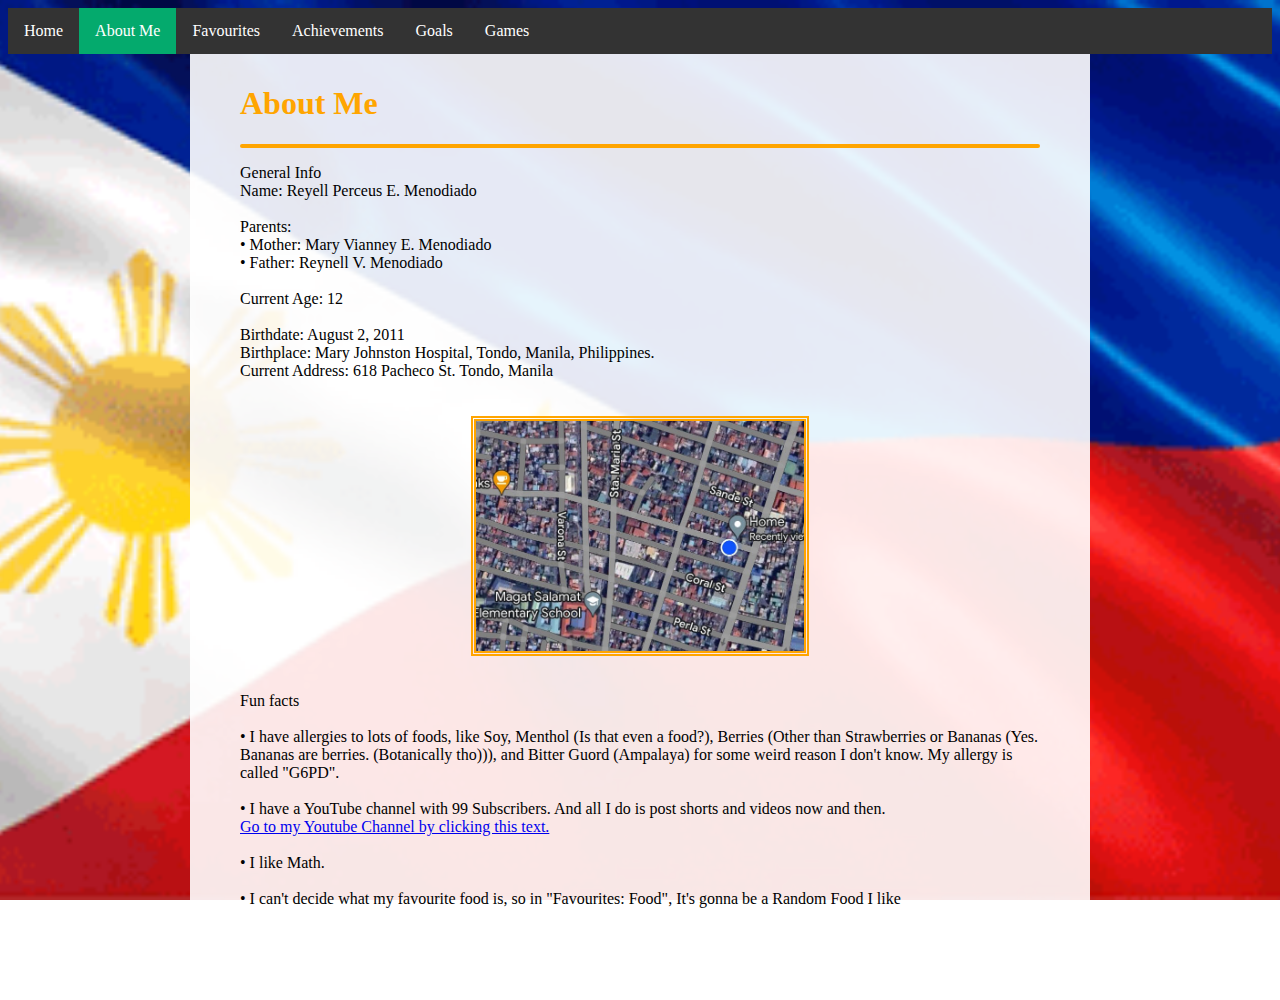
==== Abtme.html @ 0b3e8c00 "Add files via upload" ====
<html lang="en">

<head>
	<title> My Page </title>
	<link rel="stylesheet" href="mystyleA.css">
</head>

<body>
	<ul>
		<li><a href="index.html">Home</a></li>
		<li><a class="active" href="Abtme.html">About Me</a></li>
		<li><a href="fav.html">Favourites</a></li>
		<li><a href="achievs.html">Achievements</a></li>
		<li><a href="goals.html">Goals</a></li>
		<li><a href="Games.html">Games</a></li>
	</ul>
	<div>
		<h1 class="two"> About Me </h1>
		<hr>
		<p class="dalawa">
		General Info<br>
Name: Reyell Perceus E. Menodiado <br><br>
Parents:<br>
• Mother: Mary Vianney E. Menodiado <br>
• Father: Reynell V. Menodiado<br><br>
Current Age: 12<br><br>
Birthdate: August 2, 2011<br>
Birthplace: Mary Johnston Hospital, Tondo, Manila, Philippines.<br>
Current Address: 618 Pacheco St. Tondo, Manila<br><br><br>
<img src="map.jpg" alt="Satellite Map" class="img_two"><br><br>
Fun facts<br><br>
• I have allergies to lots of foods, like Soy, Menthol (Is that even a food?), Berries (Other than Strawberries or Bananas (Yes. Bananas are berries. (Botanically tho))), and Bitter Guord (Ampalaya) for some weird reason I don't know. My allergy is called "G6PD".<br><br>
• I have a YouTube channel with 99 Subscribers. And all I do is post shorts and videos now and then.<br>
 <a href="https://www.youtube.com/@Rpem10">Go to my Youtube Channel by clicking this text.</a><br><br>
• I like Math.<br><br>
• I can't decide what my favourite food is, so in "Favourites: Food", It's gonna be a Random Food I like<br><br>

		
		</p>
	</div>
	</body>
	
</html>
---- mystyleA.css ----
ul {
list-style-type: none;
  margin: 0;
  padding: 0;
  overflow: hidden;
  background-color: #333;
}
li {
  float: left;
}

li a {
  display: block;
  color: white;
  text-align: center;
  padding: 14px 16px;
  text-decoration: none;
}

.active {
  background-color: #04AA6D;
}

div{
	
	width:800px;
	margin: auto;
	font-family: Arial;
	background-color: rgba(255,255,255,0.9);
	padding-top:10px;
	padding-left:50px;
	padding-right:50px;
	padding-bottom:50px;
	
}

body{
	
		background-image: url('phil_flag.gif');
		background-size:cover;
		background-repeat: no-repeat;
		background-position: center;
		background-attachment: fixed;
		
}

.img_two{
	
	display: block;
	margin-left: auto;
	margin-right: auto;
	max-width:500px;
	height: 230px;
	border-style:double;
	border-color: orange;
	border-width: 5px
	
}

.two{
	
	color: orange;
	font-family: Copperplate;
	
}

.dalawa{
	font-family: Papyrus
	
}

hr{
	
	border:none;
	height:4px;
	background-color: orange;
	border-radius: 5px;
	
}
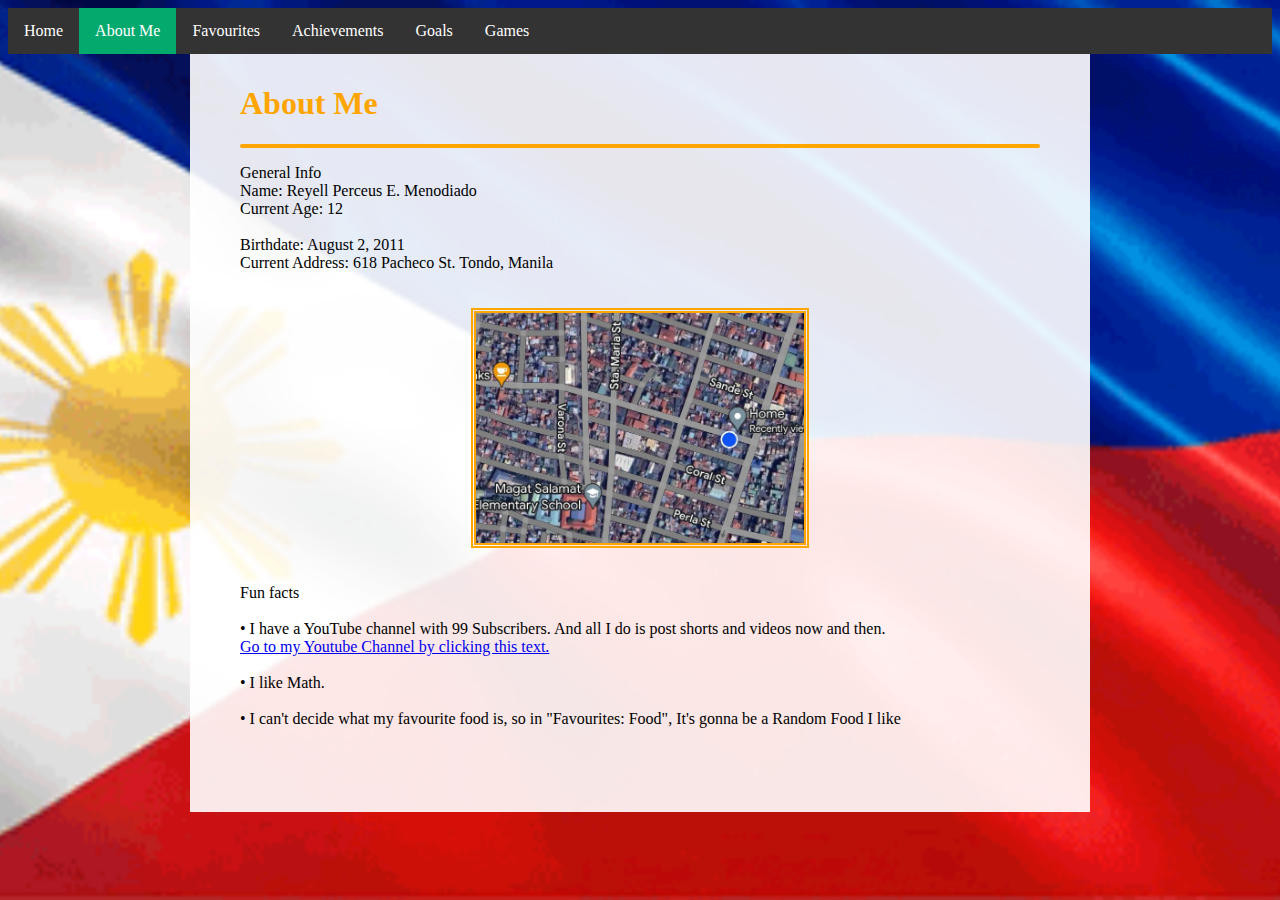
==== commit 932bf9a3: "Update Abtme.html" ====
--- a/Abtme.html
+++ b/Abtme.html
@@ -19,17 +19,12 @@
 		<hr>
 		<p class="dalawa">
 		General Info<br>
-Name: Reyell Perceus E. Menodiado <br><br>
-Parents:<br>
-• Mother: Mary Vianney E. Menodiado <br>
-• Father: Reynell V. Menodiado<br><br>
+Name: Reyell Perceus E. Menodiado <br>
 Current Age: 12<br><br>
 Birthdate: August 2, 2011<br>
-Birthplace: Mary Johnston Hospital, Tondo, Manila, Philippines.<br>
 Current Address: 618 Pacheco St. Tondo, Manila<br><br><br>
 <img src="map.jpg" alt="Satellite Map" class="img_two"><br><br>
 Fun facts<br><br>
-• I have allergies to lots of foods, like Soy, Menthol (Is that even a food?), Berries (Other than Strawberries or Bananas (Yes. Bananas are berries. (Botanically tho))), and Bitter Guord (Ampalaya) for some weird reason I don't know. My allergy is called "G6PD".<br><br>
 • I have a YouTube channel with 99 Subscribers. And all I do is post shorts and videos now and then.<br>
  <a href="https://www.youtube.com/@Rpem10">Go to my Youtube Channel by clicking this text.</a><br><br>
 • I like Math.<br><br>
@@ -40,4 +35,4 @@
 	</div>
 	</body>
 	
-</html>+</html>
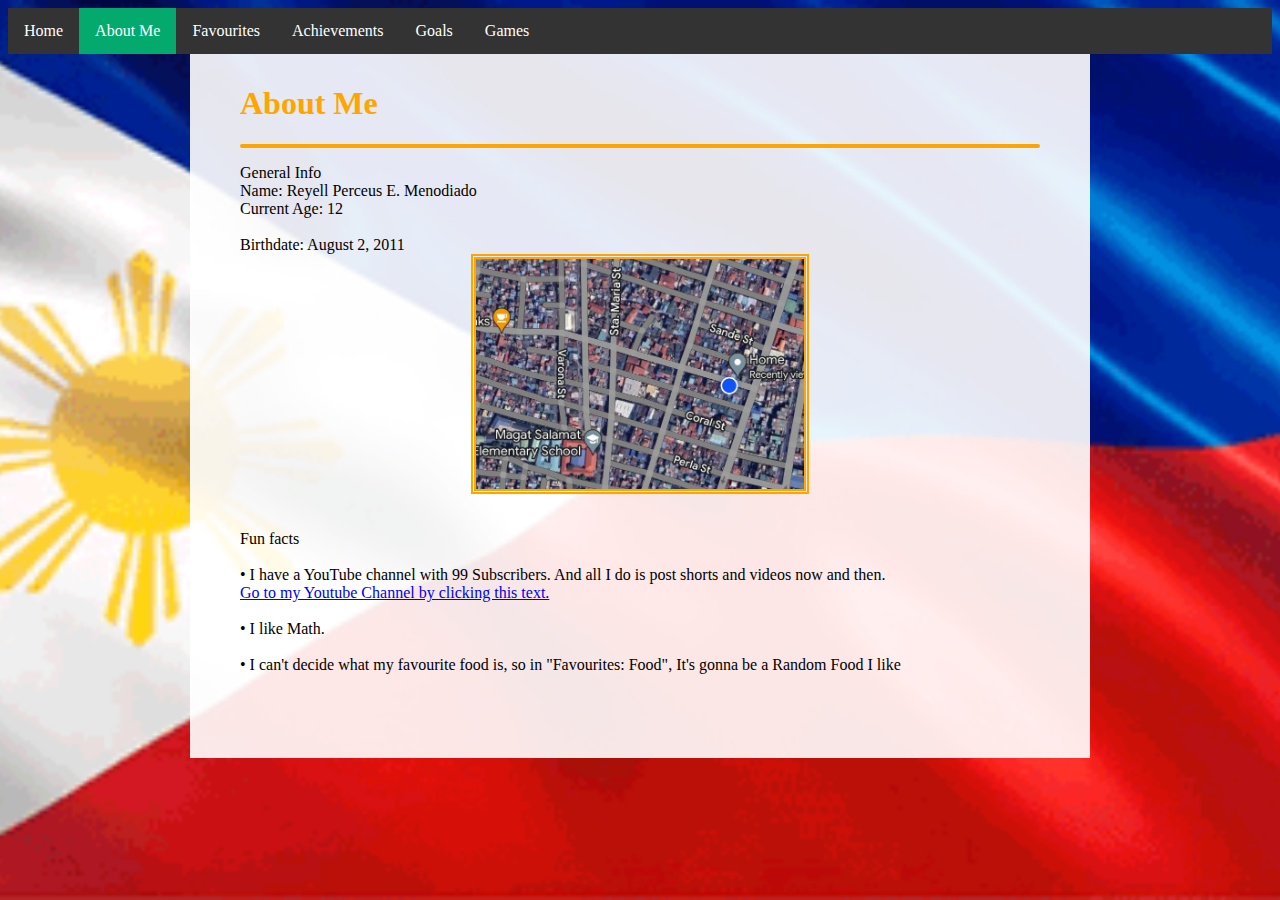
==== commit a35e1858: "Update Abtme.html" ====
--- a/Abtme.html
+++ b/Abtme.html
@@ -22,7 +22,6 @@
 Name: Reyell Perceus E. Menodiado <br>
 Current Age: 12<br><br>
 Birthdate: August 2, 2011<br>
-Current Address: 618 Pacheco St. Tondo, Manila<br><br><br>
 <img src="map.jpg" alt="Satellite Map" class="img_two"><br><br>
 Fun facts<br><br>
 • I have a YouTube channel with 99 Subscribers. And all I do is post shorts and videos now and then.<br>
